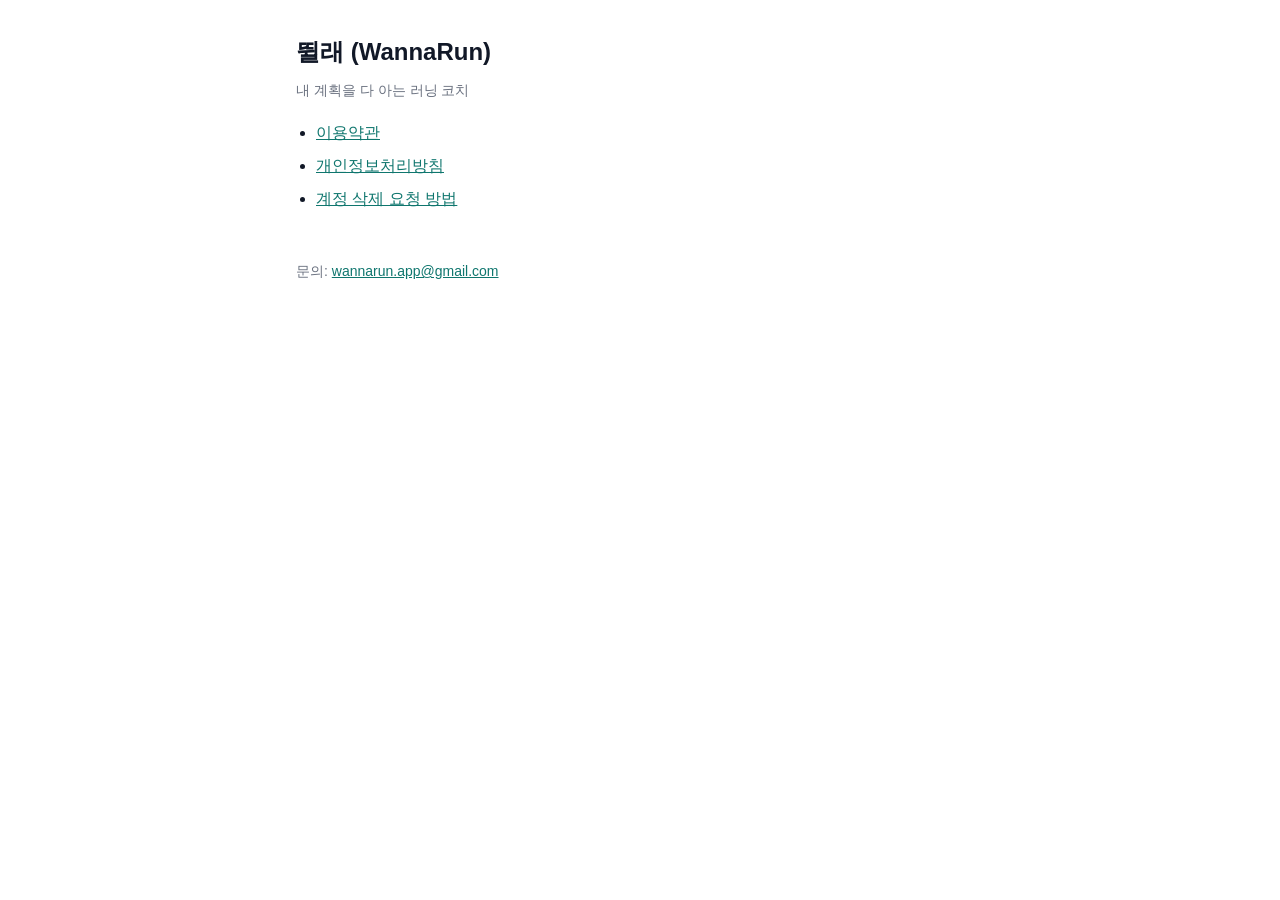
==== index.html @ c4d16802 "Add files via upload" ====
<!doctype html>
<html lang="ko">
<head>
  <meta charset="utf-8" />
  <meta name="viewport" content="width=device-width, initial-scale=1" />
  <title>뛸래 (WannaRun)</title>
  <link rel="stylesheet" href="style.css" />
</head>
<body>
<main>
  <h1>뛸래 (WannaRun)</h1>
  <p class="meta">내 계획을 다 아는 러닝 코치</p>
  <ul>
    <li><a href="terms.html">이용약관</a></li>
    <li><a href="privacy.html">개인정보처리방침</a></li>
    <li><a href="delete-account.html">계정 삭제 요청 방법</a></li>
  </ul>
  <footer>문의: <a href="mailto:wannarun.app@gmail.com">wannarun.app@gmail.com</a></footer>
</main>
</body>
</html>
---- style.css ----
:root {
  --text: #111827;
  --muted: #6b7280;
  --line: #e5e7eb;
  --soft: #f3f4f6;
  --tint: #0f766e;
  --bg: #ffffff;
}
@media (prefers-color-scheme: dark) {
  :root {
    --text: #f3f4f6;
    --muted: #9ca3af;
    --line: #374151;
    --soft: #1f2937;
    --tint: #5eead4;
    --bg: #111827;
  }
}
* { box-sizing: border-box; }
body {
  margin: 0;
  background: var(--bg);
  color: var(--text);
  font-family: -apple-system, BlinkMacSystemFont, "Apple SD Gothic Neo", "Noto Sans KR", "Malgun Gothic", sans-serif;
  font-size: 16px;
  line-height: 1.7;
  word-break: keep-all;
}
main { max-width: 720px; margin: 0 auto; padding: 24px 16px 64px; }
h1 { font-size: 24px; margin: 8px 0 4px; }
h2 { font-size: 18px; margin: 32px 0 8px; }
p, li { margin: 6px 0; }
ul, ol { padding-left: 20px; }
a { color: var(--tint); }
.meta { color: var(--muted); font-size: 14px; }
.box { background: var(--soft); border-radius: 12px; padding: 12px 16px; margin: 12px 0; }
.table { width: 100%; overflow-x: auto; }
table { border-collapse: collapse; width: 100%; font-size: 14px; min-width: 520px; }
th, td { border: 1px solid var(--line); padding: 8px; text-align: left; vertical-align: top; }
th { background: var(--soft); }
nav { font-size: 14px; margin-bottom: 16px; }
nav a { margin-right: 12px; }
footer { margin-top: 48px; color: var(--muted); font-size: 14px; }
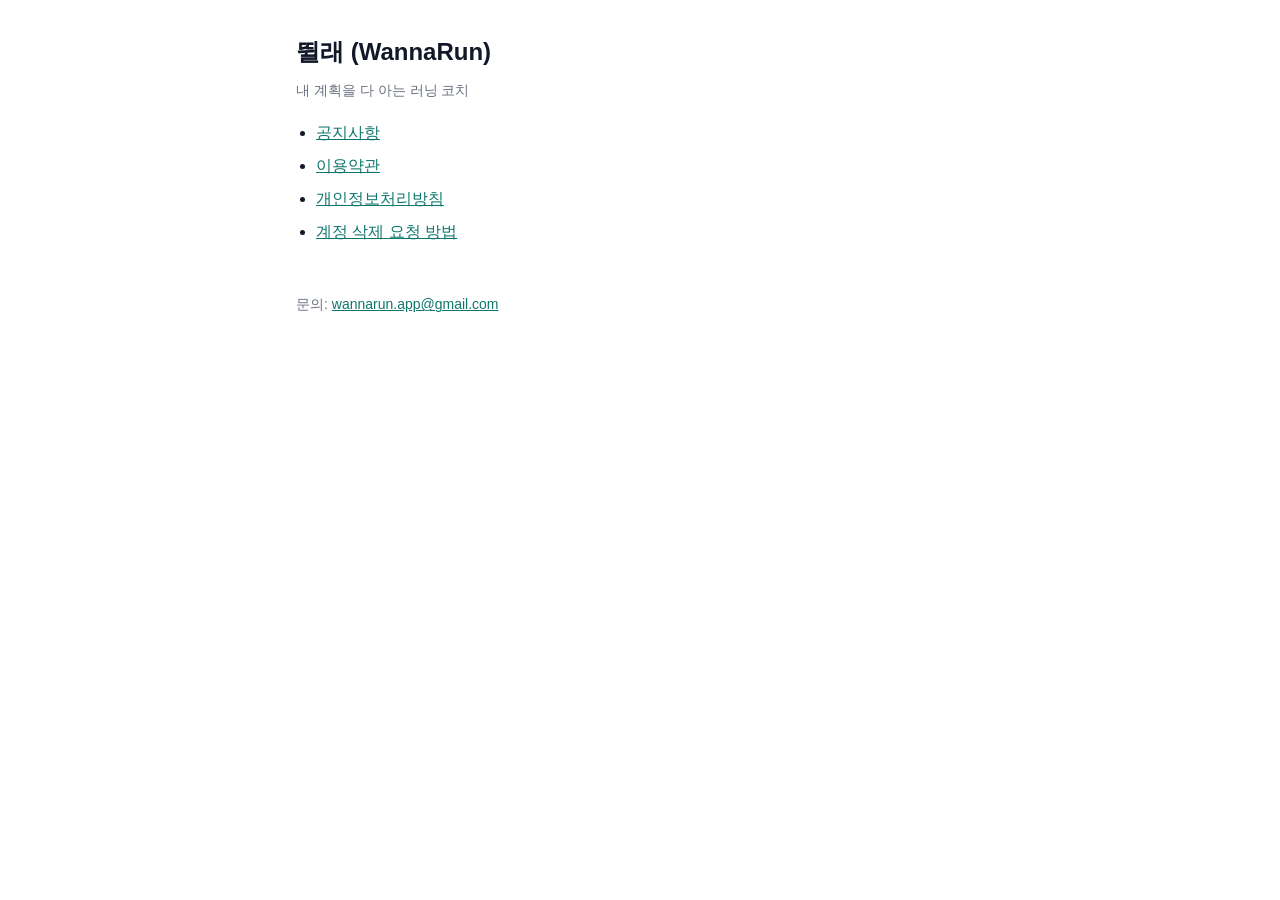
==== commit 5748910f: "공지사항 페이지 추가" ====
--- a/index.html
+++ b/index.html
@@ -11,6 +11,7 @@
   <h1>뛸래 (WannaRun)</h1>
   <p class="meta">내 계획을 다 아는 러닝 코치</p>
   <ul>
+    <li><a href="notice.html">공지사항</a></li>
     <li><a href="terms.html">이용약관</a></li>
     <li><a href="privacy.html">개인정보처리방침</a></li>
     <li><a href="delete-account.html">계정 삭제 요청 방법</a></li>
--- a/style.css
+++ b/style.css
@@ -35,7 +35,8 @@
 .meta { color: var(--muted); font-size: 14px; }
 .box { background: var(--soft); border-radius: 12px; padding: 12px 16px; margin: 12px 0; }
 .table { width: 100%; overflow-x: auto; }
-table { border-collapse: collapse; width: 100%; font-size: 14px; min-width: 520px; }
+table { border-collapse: collapse; width: 100%; font-size: 14px; }
+.table.wide table { min-width: 560px; } /* 열이 많은 표만 옆으로 밀어 본다 */
 th, td { border: 1px solid var(--line); padding: 8px; text-align: left; vertical-align: top; }
 th { background: var(--soft); }
 nav { font-size: 14px; margin-bottom: 16px; }
